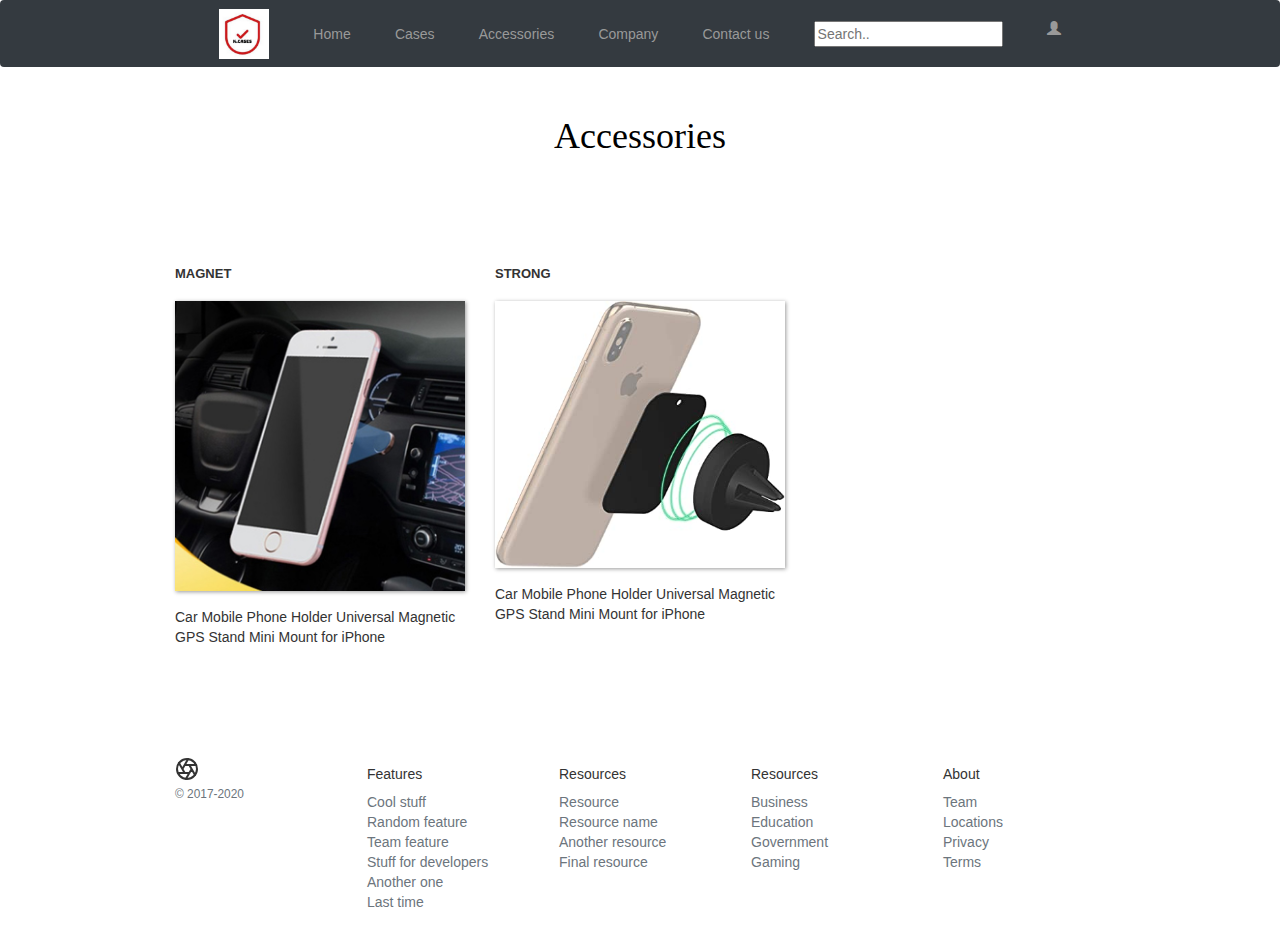
==== accessories.html @ 3949bc5f "first commit" ====
<!DOCTYPE html>
<html lang="en">
<head>
  <title>Marie Kasongo</title>
  <meta charset="utf-8">
  <meta name="viewport" content="width=device-width, initial-scale=1">
  <link rel="stylesheet" href="https://maxcdn.bootstrapcdn.com/bootstrap/4.4.1/css/bootstrap.min.css">
  <link rel="stylesheet" type="text/css" href="css/main.css">
    <link rel="stylesheet" type="Javascript" href="js/main.js">
  <script src="https://ajax.googleapis.com/ajax/libs/jquery/3.5.1/jquery.min.js"></script>
  <script src="https://cdnjs.cloudflare.com/ajax/libs/popper.js/1.16.0/umd/popper.min.js"></script>
  <script src="https://maxcdn.bootstrapcdn.com/bootstrap/4.4.1/js/bootstrap.min.js"></script>
<link rel="stylesheet"  href="https://maxcdn.bootstrapcdn.com/bootstrap/3.3.7/css/bootstrap.min.css">
    <script src="https://ajax.googleapis.com/ajax/libs/jquery/3.2.1/jquery.min.js"></script>
    <script src="https://maxcdn.bootstrapcdn.com/bootstrap/3.3.7/js/bootstrap.min.js"></script>
    <style>
      .bd-placeholder-img {
        font-size: 1.125rem;
        text-anchor: middle;
        -webkit-user-select: none;
        -moz-user-select: none;
        -ms-user-select: none;
        user-select: none;
      }

      @media (min-width: 768px) {
        .bd-placeholder-img-lg {
          font-size: 3.5rem;
        }
      }
    </style>
    <!-- Custom styles for this template -->
    <link href="product.css" rel="stylesheet">
  </head>
  <body>

  <nav class="site-header sticky-top py-1 navbar navbar-expand-sm bg-dark navbar-dark">
    <div class="container d-flex flex-column flex-md-row justify-content-between">
      <a class="py-2" href="#" aria-label="Product">
        <img src="image/logo.jpg" width="50" height="50" fill="none" stroke="currentColor" stroke-linecap="round" stroke-linejoin="round" stroke-width="2" class="d-block mx-auto" role="img" viewBox="0 0 24 24" focusable="false"><title>Product</title><circle cx="12" cy="12" r="10"/><path d="M14.31 8l5.74 9.94M9.69 8h11.48M7.38 12l5.74-9.94M9.69 16L3.95 6.06M14.31 16H2.83m13.79-4l-5.74 9.94"/></svg>
<a class="py-2 d-none d-md-inline-block" href="index.html">Home</a>
<a class="py-2 d-none d-md-inline-block" href="cases.html">Cases</a>
<a class="py-2 d-none d-md-inline-block" href="accessories.html">Accessories</a>
<a class="py-2 d-none d-md-inline-block" href="company.html">Company</a>
<a class="py-2 d-none d-md-inline-block" href="contactus.html">Contact us</a>
<input type="text" placeholder="Search..">
<p><a href="form.html">
         <span class="glyphicon glyphicon-user"></span>
       </a>
     </p>
  </div>
</div>
</nav>

<div class="header">
  <h1>Accessories</h1>
  <p></p>
  </div>

<div class="container features">
  <div class="row">
    <div class="col-lg-4 col-md-4 col-sm-12">
      <h3 class="feature-title">Magnet</h3>
      <img src="image/magnet1.jpeg" class="img-fluid">
      <p>Car Mobile Phone Holder Universal Magnetic GPS Stand Mini Mount for iPhone</p>
    </div>
    <div class="col-lg-4 col-md-4 col-sm-12">
      <h3 class="feature-title">strong</h3>
      <img src="image/magnet2.jpg" class="img-fluid">
      <p>Car Mobile Phone Holder Universal Magnetic GPS Stand Mini Mount for iPhone</p>
    </div>
    <div class="col-lg-4 col-md-4 col-sm-12">
    </div>
  </div>
</div>

<footer class="container py-5">
  <div class="row">
    <div class="col-12 col-md">
      <svg xmlns="http://www.w3.org/2000/svg" width="24" height="24" fill="none" stroke="currentColor" stroke-linecap="round" stroke-linejoin="round" stroke-width="2" class="d-block mb-2" role="img" viewBox="0 0 24 24" focusable="false"><title>Product</title><circle cx="12" cy="12" r="10"/><path d="M14.31 8l5.74 9.94M9.69 8h11.48M7.38 12l5.74-9.94M9.69 16L3.95 6.06M14.31 16H2.83m13.79-4l-5.74 9.94"/></svg>
      <small class="d-block mb-3 text-muted">&copy; 2017-2020</small>
    </div>
    <div class="col-6 col-md">
      <h5>Features</h5>
      <ul class="list-unstyled text-small">
        <li><a class="text-muted" href="#">Cool stuff</a></li>
        <li><a class="text-muted" href="#">Random feature</a></li>
        <li><a class="text-muted" href="#">Team feature</a></li>
        <li><a class="text-muted" href="#">Stuff for developers</a></li>
        <li><a class="text-muted" href="#">Another one</a></li>
        <li><a class="text-muted" href="#">Last time</a></li>
      </ul>
    </div>
    <div class="col-6 col-md">
      <h5>Resources</h5>
      <ul class="list-unstyled text-small">
        <li><a class="text-muted" href="#">Resource</a></li>
        <li><a class="text-muted" href="#">Resource name</a></li>
        <li><a class="text-muted" href="#">Another resource</a></li>
        <li><a class="text-muted" href="#">Final resource</a></li>
      </ul>
    </div>
    <div class="col-6 col-md">
      <h5>Resources</h5>
      <ul class="list-unstyled text-small">
        <li><a class="text-muted" href="#">Business</a></li>
        <li><a class="text-muted" href="#">Education</a></li>
        <li><a class="text-muted" href="#">Government</a></li>
        <li><a class="text-muted" href="#">Gaming</a></li>
      </ul>
    </div>
    <div class="col-6 col-md">
      <h5>About</h5>
      <ul class="list-unstyled text-small">
        <li><a class="text-muted" href="#">Team</a></li>
        <li><a class="text-muted" href="#">Locations</a></li>
        <li><a class="text-muted" href="#">Privacy</a></li>
        <li><a class="text-muted" href="#">Terms</a></li>
      </ul>
    </div>
  </div>
</footer>
<script src="https://code.jquery.com/jquery-3.5.1.slim.min.js" integrity="sha384-DfXdz2htPH0lsSSs5nCTpuj/zy4C+OGpamoFVy38MVBnE+IbbVYUew+OrCXaRkfj" crossorigin="anonymous"></script>
      <script>window.jQuery || document.write('<script src="../assets/js/vendor/jquery.slim.min.js"><\/script>')</script><script src="../assets/dist/js/bootstrap.bundle.js"></script></body>
</html>
---- css/main.css ----
.container {
  max-width: 960px;
}
.button {
  padding: 5px 5px;
  font-size: 24px;
  text-align: center;
  cursor: pointer;
  outline: none;
  color: #fff;
  background-color: black;
  border: none;
  border-radius: 15px;
  box-shadow: 0 9px #999;
}

.button:hover {background-color: #3e8e41}

.button:active {
  background-color: #3e8e41;
  box-shadow: 0 5px #666;
  transform: translateY(4px);
}
.header {
  padding: 10px;
  text-align: center;
  color: black;
  font-family: 'Abril Fatface';font-size: 40px;}

.header2 {
    padding: 10px;
    text-align: center;
    color: black;
    font-family: 'Abril Fatface';font-size: 20px;
  }
}
.site-header {
  background-color: rgba(0, 0, 0, .85);
  -webkit-backdrop-filter: saturate(180%) blur(20px);
  backdrop-filter: saturate(180%) blur(20px);
}
.site-header a {
  color: #999;
  transition: ease-in-out color .15s;
}
.site-header a:hover {
  color: #fff;
  text-decoration: none;
}
.product-device {
  position: absolute;
  right: 10%;
  bottom: -30%;
  width: 300px;
  height: 540px;
  background-color: lightblue;
  border-radius: 21px;
  -webkit-transform: rotate(30deg);
  transform: rotate(30deg);
}
.product-device::before {
  position: absolute;
  top: 10%;
  right: 10px;
  bottom: 10%;
  left: 10px;
  content: "";
  background-color: white;
  border-radius: 5px;
}
.product-device-2 {
  top: -25%;
  right: auto;
  bottom: 0;
  left: 5%;
  background-color: #e5e5e5;
}
.flex-equal > * {
  -ms-flex: 1;
  flex: 1;
}
@media (min-width: 768px) {
  .flex-md-equal > * {
    -ms-flex: 1;
    flex: 1;
  }
}
.overflow-hidden { overflow: hidden; }
.features {
  margin: 4em auto;
  padding: 1em;
  position: relative;
}
.feature-title {
  color: #333;
  font-size: 1.3rem;
  font-weight: 700;
  margin-bottom: 20px;
  text-transform: uppercase;
}
.features img {
  -webkit-box-shadow: 1px 1px 4px rgba(0, 0, 0, 0.4);
  -moz-box-shadow: 1px 1px 4px rgba(0, 0, 0, 0.4);
  box-shadow: 1px 1px 4px rgba(0, 0, 0, 0.4);
  margin-bottom: 16px;
}
.features {
  margin: 4em auto;
  padding: 1em;
  position: relative;
}
.feature-title {
  color: #333;
  font-size: 1.3rem;
  font-weight: 700;
  margin-bottom: 20px;
  text-transform: uppercase;
}
.features img {
  -webkit-box-shadow: 1px 1px 4px rgba(0, 0, 0, 0.4);
  -moz-box-shadow: 1px 1px 4px rgba(0, 0, 0, 0.4);
  box-shadow: 1px 1px 4px rgba(0, 0, 0, 0.4);
  margin-bottom: 16px;
}
.features .form-control,
.features input {
    border-radius: 0;
}
.features .btn {
  background-color: #589b37;
  border: 1px solid #589b37;
  color: #fff;
  margin-top: 20px;
}
.features .btn:hover {
  background-color: #333;
  border: 1px solid #333;
}
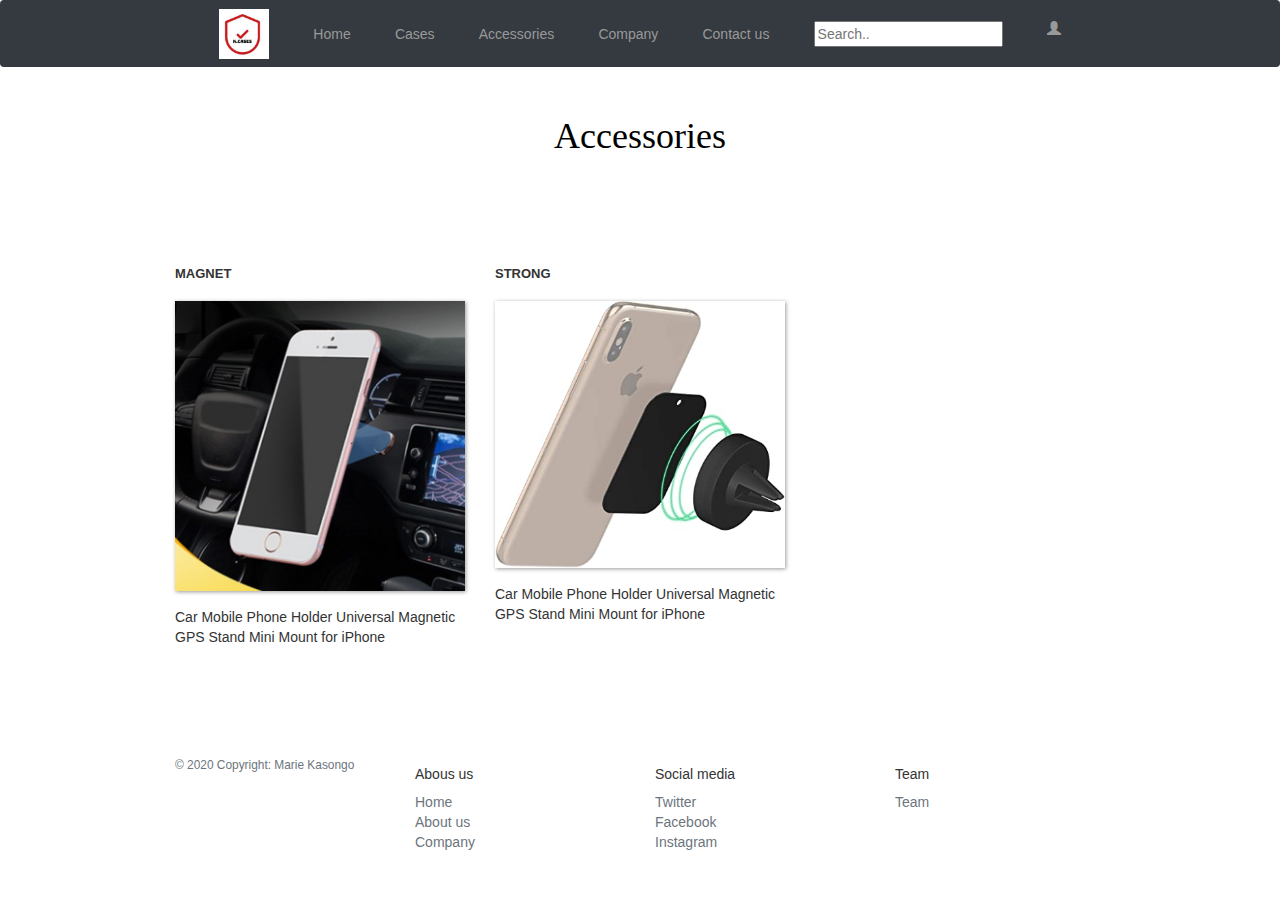
==== commit 91219031: "second edit" ====
--- a/accessories.html
+++ b/accessories.html
@@ -73,53 +73,36 @@
     </div>
   </div>
 </div>
-
 <footer class="container py-5">
   <div class="row">
     <div class="col-12 col-md">
-      <svg xmlns="http://www.w3.org/2000/svg" width="24" height="24" fill="none" stroke="currentColor" stroke-linecap="round" stroke-linejoin="round" stroke-width="2" class="d-block mb-2" role="img" viewBox="0 0 24 24" focusable="false"><title>Product</title><circle cx="12" cy="12" r="10"/><path d="M14.31 8l5.74 9.94M9.69 8h11.48M7.38 12l5.74-9.94M9.69 16L3.95 6.06M14.31 16H2.83m13.79-4l-5.74 9.94"/></svg>
-      <small class="d-block mb-3 text-muted">&copy; 2017-2020</small>
+      <small class="d-block mb-3 text-muted">&copy; 2020 Copyright: Marie Kasongo</small>
     </div>
     <div class="col-6 col-md">
-      <h5>Features</h5>
+      <h5>Abous us</h5>
       <ul class="list-unstyled text-small">
-        <li><a class="text-muted" href="#">Cool stuff</a></li>
-        <li><a class="text-muted" href="#">Random feature</a></li>
-        <li><a class="text-muted" href="#">Team feature</a></li>
-        <li><a class="text-muted" href="#">Stuff for developers</a></li>
-        <li><a class="text-muted" href="#">Another one</a></li>
-        <li><a class="text-muted" href="#">Last time</a></li>
+        <li><a class="text-muted" href="#">Home</a></li>
+        <li><a class="text-muted" href="#">About us</a></li>
+        <li><a class="text-muted" href="#">Company</a></li>
+    </div>
+    <div class="col-6 col-md">
+      <h5>Social media</h5>
+      <ul class="list-unstyled text-small">
+        <li><a class="text-muted" href="#">Twitter</a></li>
+        <li><a class="text-muted" href="#">Facebook</a></li>
+        <li><a class="text-muted" href="#">Instagram</a></li>
       </ul>
     </div>
     <div class="col-6 col-md">
-      <h5>Resources</h5>
-      <ul class="list-unstyled text-small">
-        <li><a class="text-muted" href="#">Resource</a></li>
-        <li><a class="text-muted" href="#">Resource name</a></li>
-        <li><a class="text-muted" href="#">Another resource</a></li>
-        <li><a class="text-muted" href="#">Final resource</a></li>
-      </ul>
-    </div>
-    <div class="col-6 col-md">
-      <h5>Resources</h5>
-      <ul class="list-unstyled text-small">
-        <li><a class="text-muted" href="#">Business</a></li>
-        <li><a class="text-muted" href="#">Education</a></li>
-        <li><a class="text-muted" href="#">Government</a></li>
-        <li><a class="text-muted" href="#">Gaming</a></li>
-      </ul>
-    </div>
-    <div class="col-6 col-md">
-      <h5>About</h5>
+      <h5>Team</h5>
       <ul class="list-unstyled text-small">
         <li><a class="text-muted" href="#">Team</a></li>
-        <li><a class="text-muted" href="#">Locations</a></li>
-        <li><a class="text-muted" href="#">Privacy</a></li>
-        <li><a class="text-muted" href="#">Terms</a></li>
       </ul>
     </div>
   </div>
 </footer>
 <script src="https://code.jquery.com/jquery-3.5.1.slim.min.js" integrity="sha384-DfXdz2htPH0lsSSs5nCTpuj/zy4C+OGpamoFVy38MVBnE+IbbVYUew+OrCXaRkfj" crossorigin="anonymous"></script>
-      <script>window.jQuery || document.write('<script src="../assets/js/vendor/jquery.slim.min.js"><\/script>')</script><script src="../assets/dist/js/bootstrap.bundle.js"></script></body>
+      <script>window.jQuery || document.write('<script src="../assets/js/vendor/jquery.slim.min.js"><\/script>')</script><script src="../assets/dist/js/bootstrap.bundle.js"></script>
+<script src="main.js"></script>
+    </body>
 </html>
